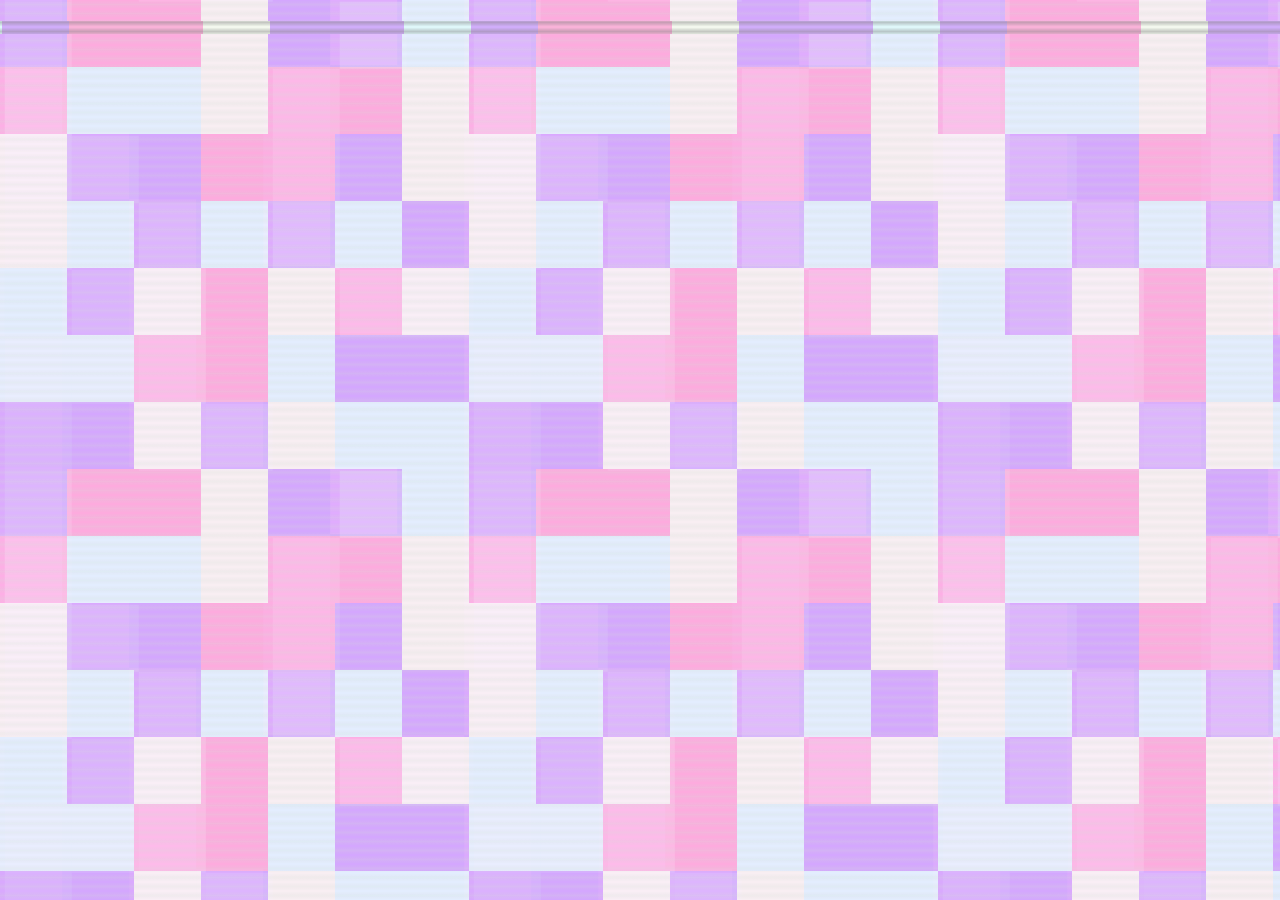
==== UI/checkerboard/index.html @ 2a2bd6ae "Initial commit: NeedyGirl web compositor project Co-Authored-By: Claude Sonnet 5 <noreply@anthropic." ====
<!DOCTYPE html>
<html lang="en">
<head>
<meta charset="UTF-8">
<meta name="viewport" content="width=device-width, initial-scale=1.0, maximum-scale=1.0, user-scalable=no">
<title>Checkerboard</title>
<link rel="stylesheet" href="style.css">
</head>
<body>
<div id="cb-base">
  <div class="drift-x"><div class="drift-y">
    <div id="cb-tile"></div>
  </div></div>
</div>

<div id="glitch">
  <div class="drift-x"><div class="drift-y"><div id="glitch-slice" class="glitch-band"></div></div></div>
  <div class="drift-x"><div class="drift-y"><div id="glitch-slice2" class="glitch-band"></div></div></div>
  <div class="drift-x"><div class="drift-y"><div id="glitch-slice3" class="glitch-band"></div></div></div>
  <div class="drift-x"><div class="drift-y"><div id="glitch-slice4" class="glitch-band"></div></div></div>
  <div id="glitch-r"></div>
  <div id="glitch-g"></div>
  <div id="glitch-b"></div>
  <div id="glitch-scan"></div>
</div>

<script src="script.js"></script>
</body>
</html>
---- UI/checkerboard/style.css ----
html, body { margin: 0; width: 100%; height: 100%; overflow: hidden; }
body { background-color: #f2eefe; }

/* ── Drift ── pure CSS @keyframes (no JS driving it every frame) so the
   compositor thread handles the endless pan on its own, independent of the
   main thread. Split into two nested wrappers, one per axis, because a
   single element can't run two independent-period `transform` animations
   at once (the drift's x-period and y-period differ unless angle is
   exactly 45°) — animation-duration and the --dx/--dy end value are set
   once at init in script.js from CELL/COUNT/SPEED/ANGLE, never touched
   again. Shared by the base tile, the color-shift layers, and every glitch
   band (each gets its own wrapper pair, all using the same two keyframes). */
@keyframes cb-drift-x { from { transform: translateX(0); } to { transform: translateX(var(--dx)); } }
@keyframes cb-drift-y { from { transform: translateY(0); } to { transform: translateY(var(--dy)); } }
.drift-x, .drift-y { position: absolute; inset: 0; animation-timing-function: linear; animation-iteration-count: infinite; }
.drift-x { animation-name: cb-drift-x; }
.drift-y { animation-name: cb-drift-y; }
/* Set by script.js on the ng-effect-pause/resume messages from
   BaseIframeLayer — display:none (also applied by that same message)
   already stops these from painting, but pausing the timeline too avoids
   it ticking/costing anything in a hidden iframe that keeps running JS. */
html.ng-paused .drift-x, html.ng-paused .drift-y, html.ng-paused #glitch-scan { animation-play-state: paused; }

/* The checkerboard pattern lives on #cb-tile's background-image, built once
   in script.js from the baked colors/grid. #cb-tile is sized one tile
   larger than the viewport on every side (inline left/top/width/height,
   set once in script.js) and its parent .drift-x/.drift-y wrappers carry
   the endless pan — #cb-base just clips that oversized tile back down to
   the viewport box. */
#cb-base { position: fixed; inset: 0; z-index: 0; overflow: hidden; }
#cb-tile { position: absolute; background-repeat: repeat; }

/* ── Color-shift fringe ── used to be two extra `mix-blend-mode: screen`
   copies of the tile (pink + cyan) live-blended over #cb-tile; now baked
   directly into #cb-tile's own background image once at init (see
   buildCompositeTile() in script.js) since their offset from the base tile
   is constant and never animates on its own. */

/* ── Glitch overlay ── the periodic noise/jolt (random band clip + RGB
   channel offsets) is still JS-driven (script.js) since it needs genuine
   randomness — but it now only ever writes a small per-band transform +
   clip-path, never the drift itself (that's the shared .drift-x/.drift-y
   wrappers above). .glitch-band elements each mirror body's checkerboard
   background (same image/size/position) and are continuously clipped to a
   thin band + shoved sideways by a small amount — how many of the 4 are
   active at once is baked as G.bandCount. #glitch-r/g/b are flat neon rects
   screen-blended on top, continuously nudged in opposite directions for a
   chromatic-aberration fringe. Every few seconds a bigger "jolt" (skew +
   rotate kick) briefly stacks on top of the continuous jitter. */
#glitch { position: fixed; inset: 0; z-index: 5; pointer-events: none; }
#glitch-r, #glitch-g, #glitch-b { position: absolute; inset: -2% -8%; }
/* left/top/width/height set inline in script.js (oversized box, same
   reasoning as #cb-tile), nested inside its own .drift-x/.drift-y pair. */
.glitch-band { position: absolute; background-repeat: repeat; clip-path: inset(0 0 100% 0); }
#glitch-r, #glitch-g, #glitch-b { mix-blend-mode: screen; opacity: 0; }
#glitch-r { background: #ff2a4d; }
#glitch-g { background: #21ffa0; }
#glitch-b { background: #29c8ff; }

/* ── Scanlines ── plain CSS loop; difference-blended so it reads as a faint
   horizontal texture over any underlying color instead of a flat tint.
   Opacity is baked via the --scan-op custom property (set once in
   script.js). */
#glitch-scan {
  position: absolute; inset: 0;
  mix-blend-mode: difference;
  background: repeating-linear-gradient(to bottom,
    transparent 0%, rgba(255,255,255,var(--scan-op, 0.05)) 0.5%, transparent 1%);
  animation: glitch-scan-drift 7s ease-in-out infinite alternate;
}
@keyframes glitch-scan-drift {
  from { transform: translateY(0); }
  to   { transform: translateY(2%); }
}
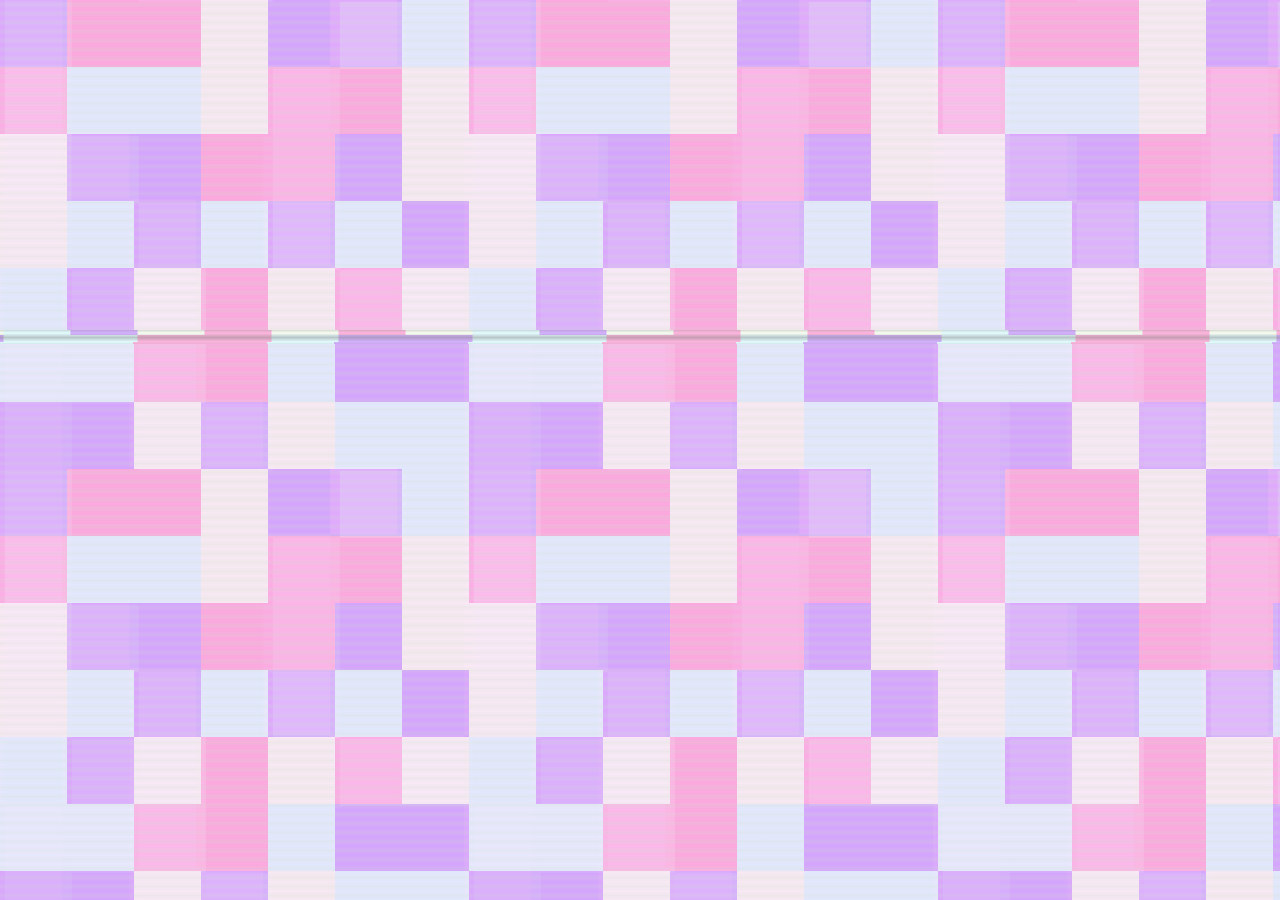
==== commit 5396bcc9: "Opt out of forced dark mode across the root page and all effect iframes Android/Chrome's auto dark t" ====
--- a/UI/checkerboard/index.html
+++ b/UI/checkerboard/index.html
@@ -3,6 +3,7 @@
 <head>
 <meta charset="UTF-8">
 <meta name="viewport" content="width=device-width, initial-scale=1.0, maximum-scale=1.0, user-scalable=no">
+<meta name="color-scheme" content="light only">
 <title>Checkerboard</title>
 <link rel="stylesheet" href="style.css">
 </head>
